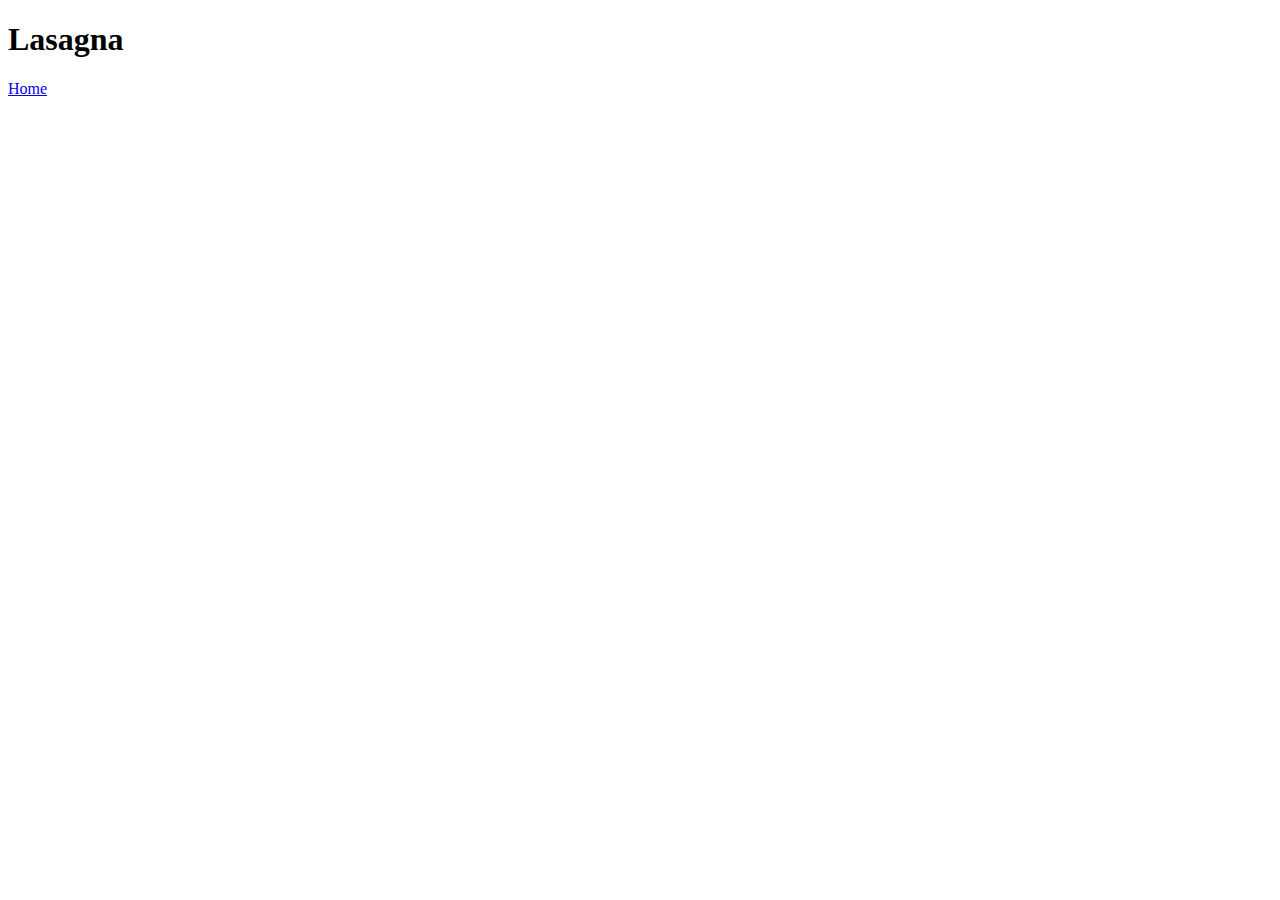
==== recipes/lasagna.html @ 5ff897d6 "lasagna.html" ====
<!DOCTYPE html>
<html lang="en">
<head>
  <meta charset="UTF-8">
  <meta name="viewport" content="width=device-width, initial-scale=1.0">
  <link src="styles.css" rel="stylesheet">
</head>
<body>
<main>
<header>
  <h1>Lasagna</h1>
  <a href="/./index.html">Home</a>
</header>
</main>
</body>
<footer>
</footer>
</html>
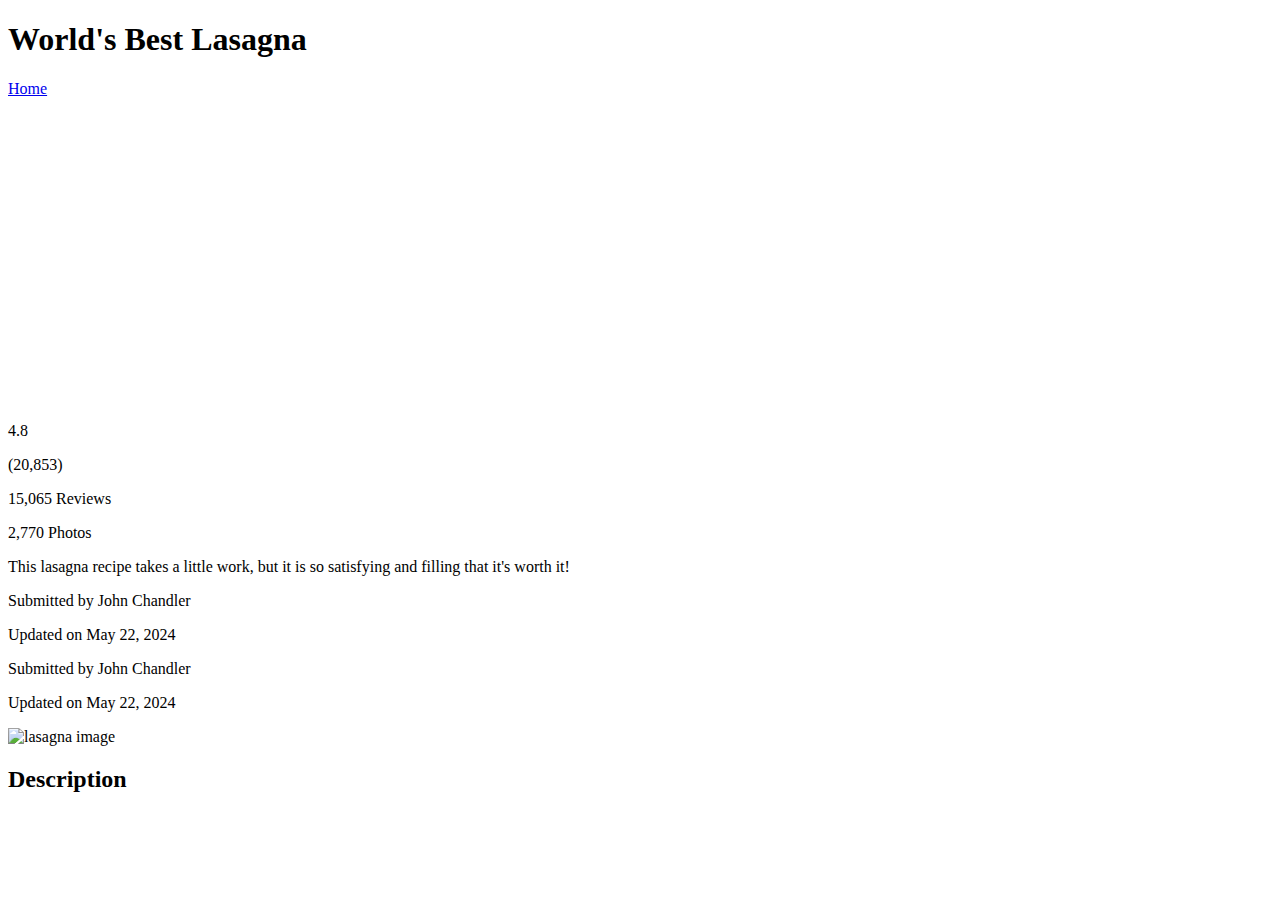
==== commit 47a9fda9: "-a" ====
--- a/recipes/lasagna.html
+++ b/recipes/lasagna.html
@@ -8,8 +8,41 @@
 <body>
 <main>
 <header>
-  <h1>Lasagna</h1>
+  <h1>World's Best Lasagna</h1>
   <a href="/./index.html">Home</a>
+  <div id="container-1">
+    <svg class="icon icon-star ">
+    <use xmlns:xlink="http://www.w3.org/1999/xlink" xlink:href="#icon-star" href="#icon-star"></use>
+    </svg>
+    <svg class="icon icon-star ">
+    <use xmlns:xlink="http://www.w3.org/1999/xlink" xlink:href="#icon-star" href="#icon-star"></use>
+    </svg>
+    <svg class="icon icon-star ">
+    <use xmlns:xlink="http://www.w3.org/1999/xlink" xlink:href="#icon-star" href="#icon-star"></use>
+    </svg>
+    <svg class="icon icon-star ">
+    <use xmlns:xlink="http://www.w3.org/1999/xlink" xlink:href="#icon-star" href="#icon-star"></use>
+    </svg>
+    <svg class="icon icon-star ">
+    <use xmlns:xlink="http://www.w3.org/1999/xlink" xlink:href="#icon-star" href="#icon-star"></use>
+    </svg>
+    <p>4.8</p>
+    <p>(20,853)</p>
+    <p>15,065 Reviews</p>
+    <p>2,770 Photos</p>
+</div>
+  <p>This lasagna recipe takes a little work, but it is so satisfying and filling that it's worth it!</p>
+  <div id="container-2">
+    <p>Submitted by John Chandler</p>
+    <p>Updated on May 22, 2024</p>
+  </div>
+  <div id="container-3">
+    <p>Submitted by John Chandler</p>
+    <p>Updated on May 22, 2024</p>
+  </div>
+  <img src="https://www.allrecipes.com/thmb/iOfxQGOJTdM0K6edW-MFkn-nydE=/0x512/filters:no_upscale():max_bytes(150000):strip_icc():format(webp)/23600-worlds-best-lasagna-DDMFS-4x3-1196-24c5401652934ffb96d3d94bc9fbe2d7.jpg" alt="lasagna image">
+  <h2>Description</h2>
+
 </header>
 </main>
 </body>
